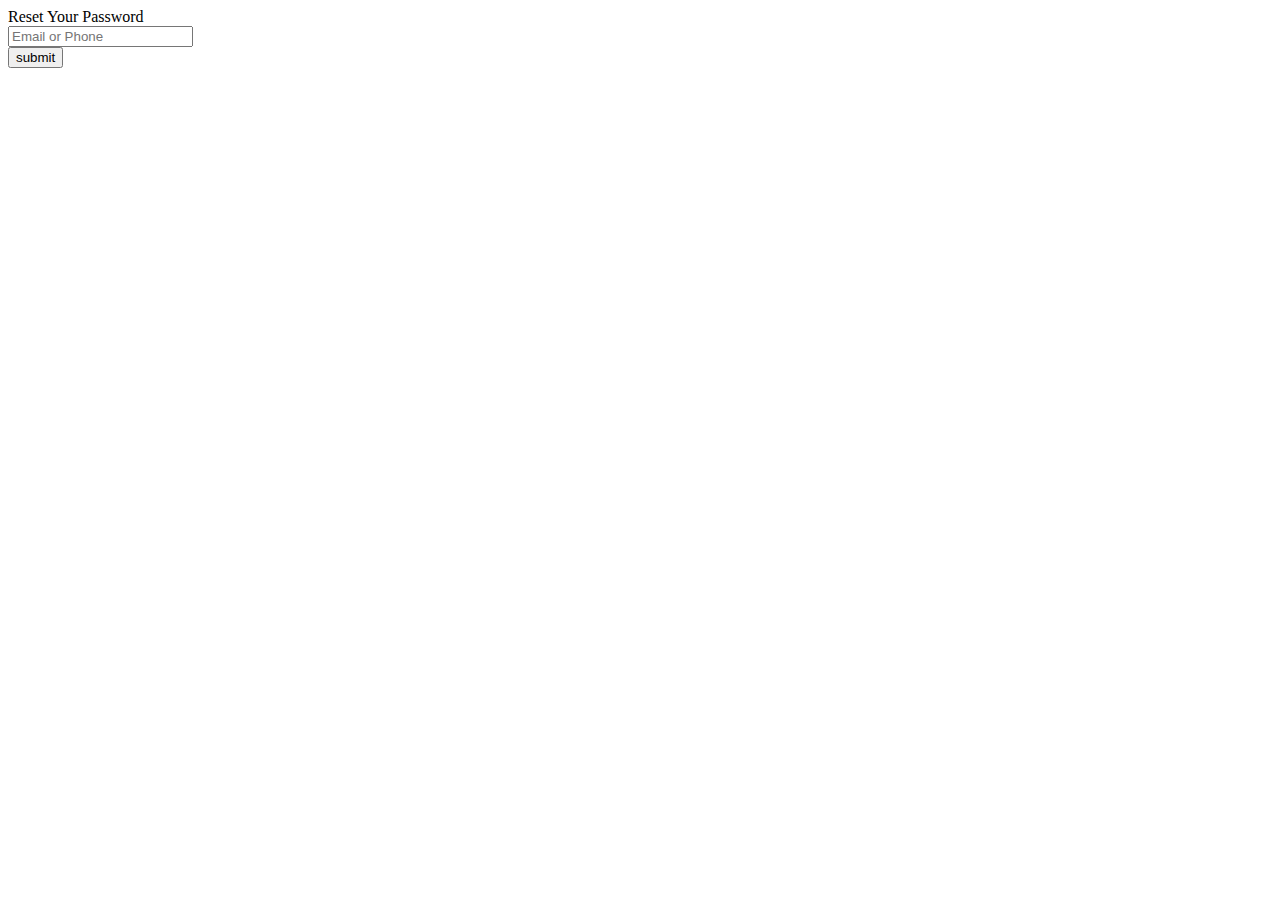
==== forget.html @ ab03e9d0 "Add files via upload" ====
<!DOCTYPE html>
<html lang="en">

<head>
    <meta charset="UTF-8">
    <meta http-equiv="X-UA-Compatible" content="IE=edge">
    <meta name="viewport" content="width=device-width, initial-scale=1.0">
    <title>Reset</title>
    <link rel="stylesheet" href="Css/login.css">
    <link rel="shortcut icon" type="Images/png" href="Images/logo.png">
</head>

<body>
    <div class="container">
        <div class="wrapper">
            <div class="title"><span>Reset Your Password</span></div>
            <form action="reset.html">
                <div class="row">
                    <i class="fas fa-user"></i>
                    <input type="text" placeholder="Email or Phone" required>
                </div>
                <div class="row button">
                    <input type="submit" value="submit">
                </div>
                
            </form>
        </div>
    </div>
</body>

</html>
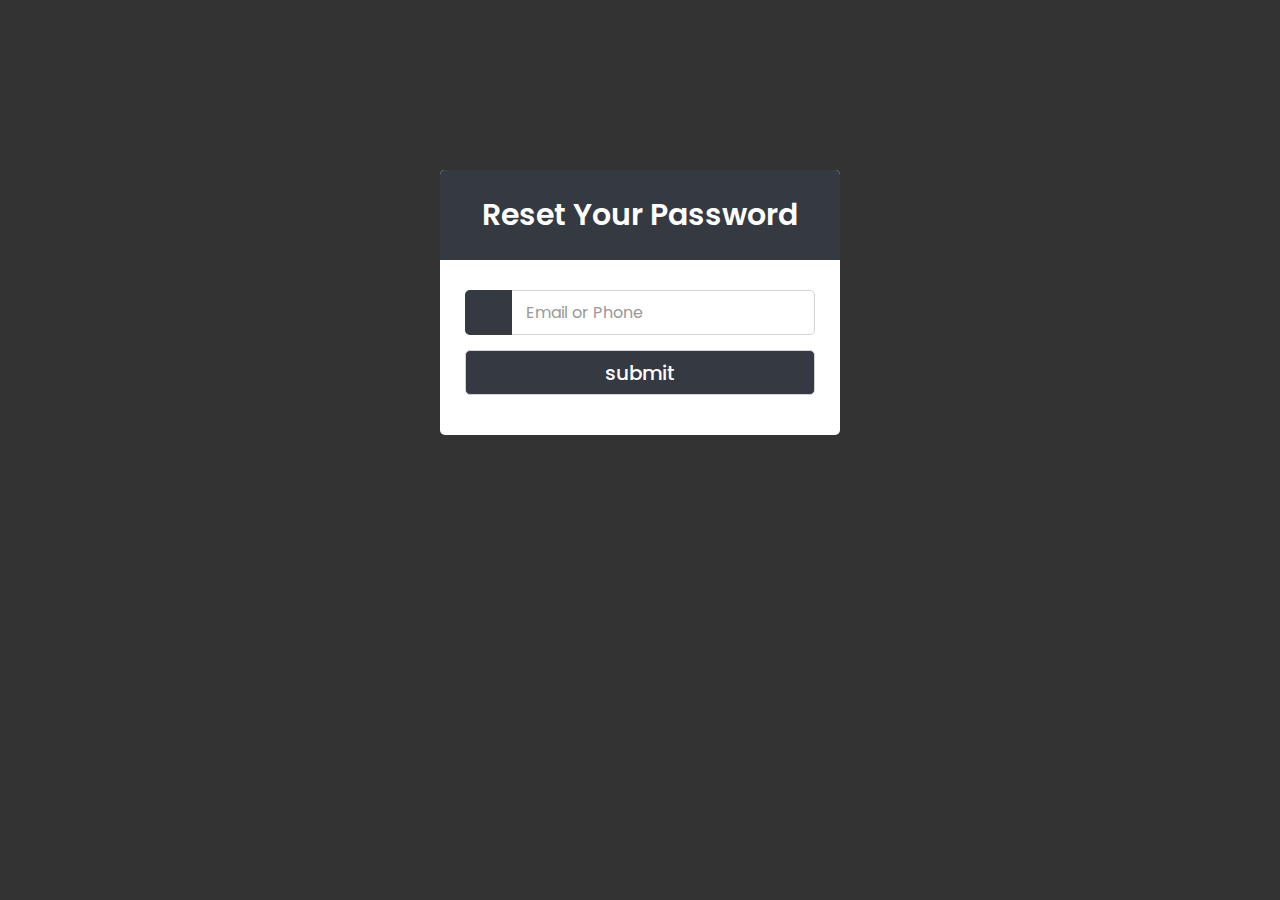
==== commit edb7e2fb: "forget.html" ====
--- a/forget.html
+++ b/forget.html
@@ -28,4 +28,4 @@
     </div>
 </body>
 
-</html>+</html>
--- a/Css/login.css
+++ b/Css/login.css
@@ -0,0 +1,121 @@
+@import url('https://fonts.googleapis.com/css2?family=Poppins:wght@200;300;400;500;600;700&display=swap');
+
+* {
+    margin: 0;
+    padding: 0;
+    box-sizing: border-box;
+    font-family: 'Poppins', sans-serif;
+}
+
+body {
+    background:rgb(0, 0, 0,0.8) url(../Images/backg\ login.jpg);
+    background-blend-mode: darken;
+    background-size: cover;
+}
+
+
+
+.container {
+    max-width: 440px;
+    padding: 0 20px;
+    margin: 170px auto;
+}
+
+.wrapper {
+    width: 100%;
+    background: #fff;
+    border-radius: 5px;
+}
+
+.wrapper .title {
+    height: 90px;
+    background: #343942;
+    border-radius: 5px 5px 0 0;
+    color: #fff;
+    font-size: 30px;
+    font-weight: 600;
+    display: flex;
+    align-items: center;
+    justify-content: center;
+}
+
+.wrapper form {
+    padding: 30px 25px 25px 25px;
+}
+
+.wrapper form .row {
+    height: 45px;
+    margin-bottom: 15px;
+    position: relative;
+}
+
+.wrapper form .row input {
+    height: 100%;
+    width: 100%;
+    outline: none;
+    padding-left: 60px;
+    border-radius: 5px;
+    border: 1px solid lightgrey;
+    font-size: 16px;
+    transition: all 0.3s ease;
+}
+
+form .row input:focus {
+    border-color:#00ABB3;
+    box-shadow: inset 0px 0px 2px 2px rgba(26, 188, 156, 0.25);
+}
+
+form .row input::placeholder {
+    color: #999;
+}
+
+.wrapper form .row i {
+    position: absolute;
+    width: 47px;
+    height: 100%;
+    font-size: 18px;
+    background: #343942;
+    border-radius: 5px 0 0 5px;
+}
+
+.wrapper form .pass {
+    margin: -8px 0 20px 0;
+}
+
+.wrapper form .pass a {
+    color: #00ABB3;
+    font-size: 17px;
+    text-decoration: none;
+}
+
+.wrapper form .pass a:hover {
+    text-decoration: underline;
+}
+
+.wrapper form .button input {
+    color: #fff;
+    font-size: 20px;
+    font-weight: 500;
+    padding-left: 0px;
+    background: #343942;
+    cursor: pointer;
+}
+
+form .button input:hover {
+    background: #00ABB3;
+}
+
+.wrapper form .signup-link {
+    text-align: center;
+    margin-top: 20px;
+    font-size: 17px;
+}
+
+.wrapper form .signup-link a {
+    color: #00ABB3;
+    text-decoration: none;
+}
+
+form .signup-link a:hover {
+    text-decoration: underline;
+}